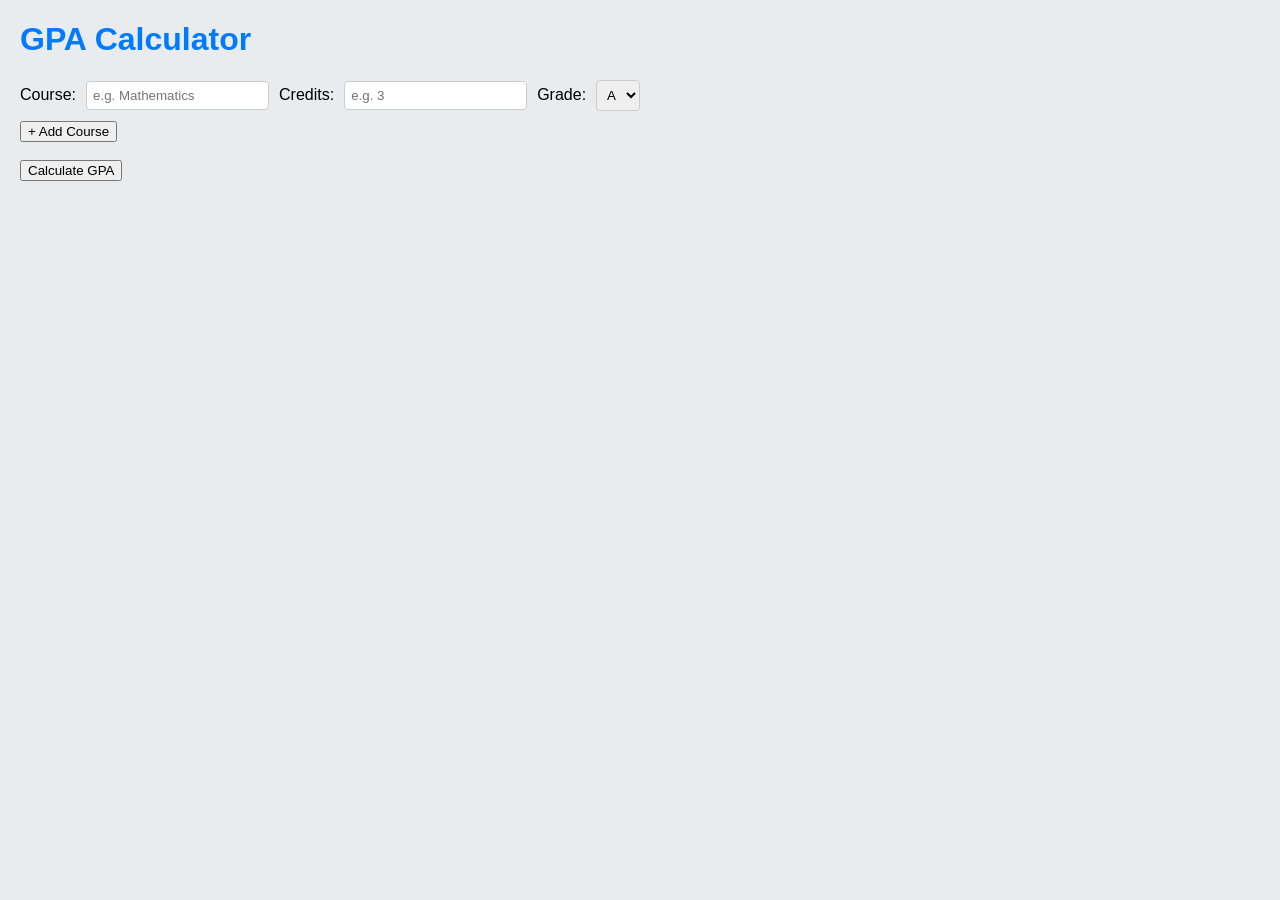
==== web/LAB2/STEP1/index.html @ 082c363c "TP 2 WEB code" ====
<!DOCTYPE html>
<html lang="en">
<head>
    <meta charset="UTF-8">
    <title>GPA Calculator</title>
    <link rel="stylesheet" href="style.css">
    <script src="script.js"></script>
</head>

<body>
    <h1>GPA Calculator</h1>

    <form action="calculate.php" method="post" onsubmit="return validateForm();">

        <div id="courses">
            <div class="course-row">
                <label>Course:</label>
                <input type="text" name="course[]" placeholder="e.g. Mathematics" required>

                <label>Credits:</label>
                <input type="number" name="credits[]" placeholder="e.g. 3" min="1" required>

                <label>Grade:</label>
                <select name="grade[]">
                    <option value="4.0">A</option>
                    <option value="3.0">B</option>
                    <option value="2.0">C</option>
                    <option value="1.0">D</option>
                    <option value="0.0">F</option>
                </select>
            </div>
        </div>

        <button type="button" onclick="addCourse()">+ Add Course</button>

        <br><br>

        <input type="submit" value="Calculate GPA">

    </form>

</body>
</html>
---- web/LAB2/STEP1/style.css ----
body {
    font-family: Arial, sans-serif;
    margin: 20px;
    background-color: #e9ecef;
}

h1 {
    color: #007BFF;
}

.course-row {
    display: flex;
    gap: 10px;
    align-items: center;
    margin-bottom: 10px;
}

.course-row input,
.course-row select {
    padding: 6px;
    border: 1px solid #ccc;
    border-radius: 4px;
}

table {
    border-collapse: collapse;
    margin-top: 16px;
}

table th,
table td {
    border: 1px solid #ccc;
    padding: 8px 14px;
    text-align: center;
}

table th {
    background-color: #007BFF;
    color: white;
}
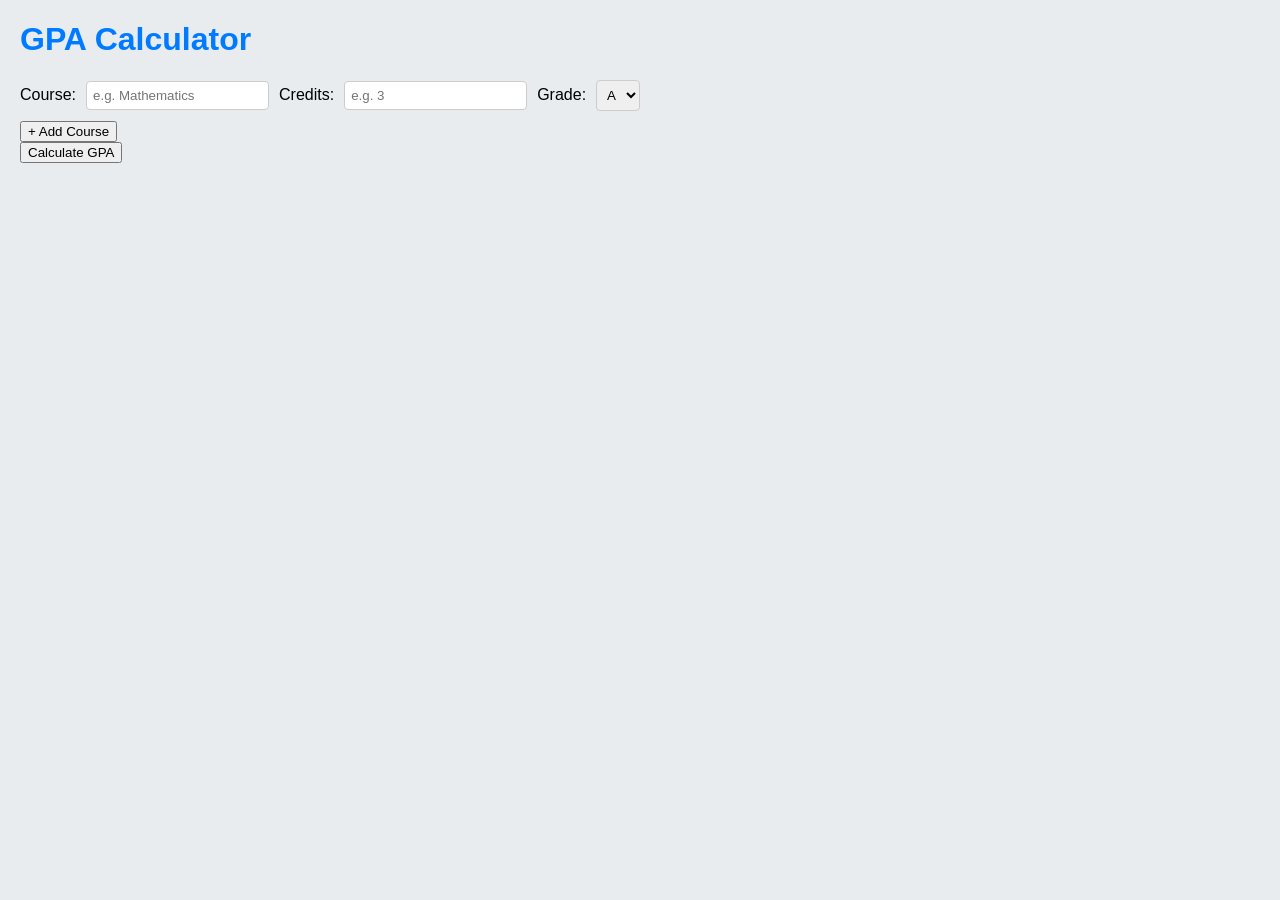
==== commit e8a2aeb9: "SQL queries" ====
--- a/web/LAB2/STEP1/index.html
+++ b/web/LAB2/STEP1/index.html
@@ -33,7 +33,7 @@
 
         <button type="button" onclick="addCourse()">+ Add Course</button>
 
-        <br><br>
+        <br>
 
         <input type="submit" value="Calculate GPA">
 
